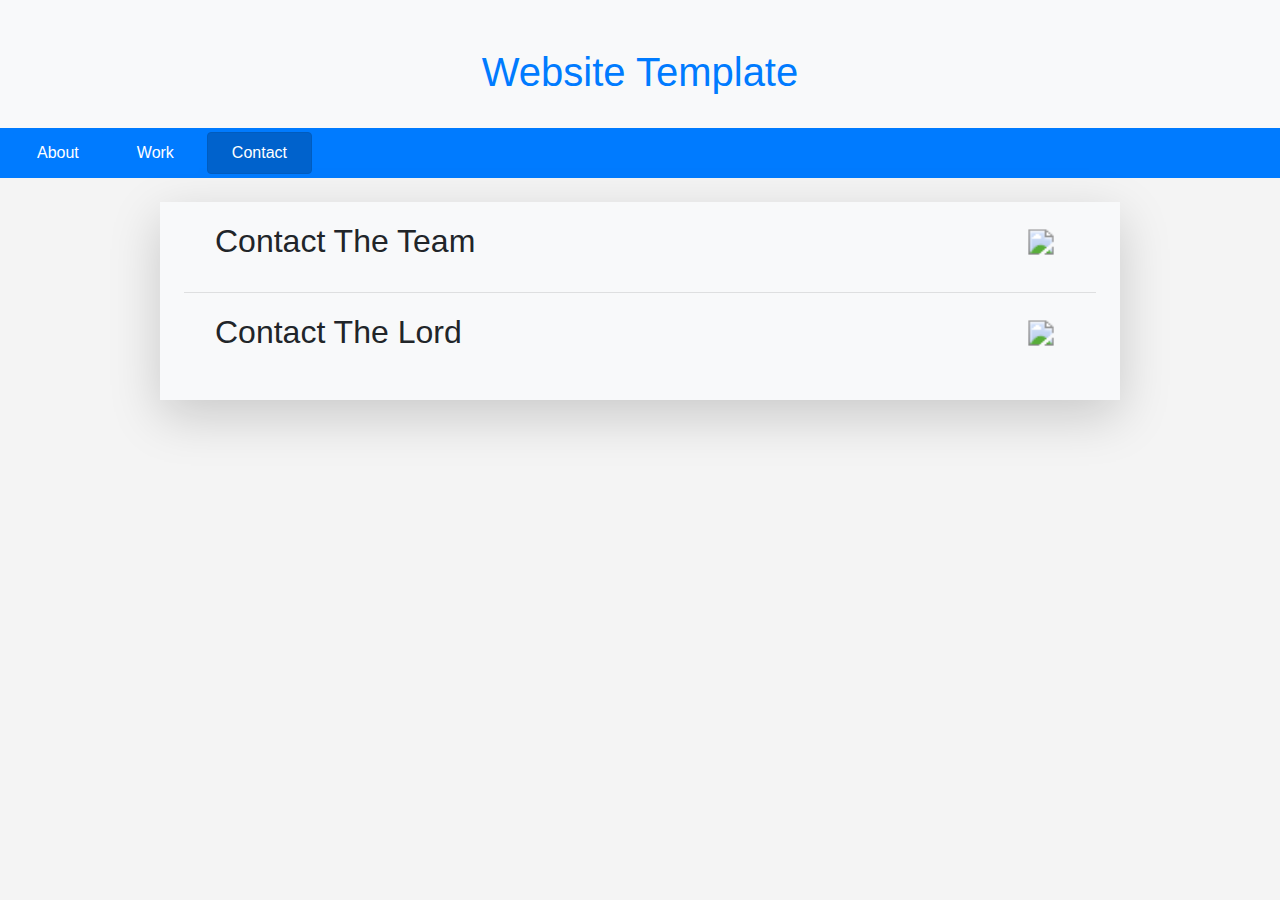
==== contact.html @ ae37c9f3 "Initial commit" ====
<!DOCTYPE html>
<html>
	<head>
		<title>Contact</title>
		<link href="style.css" rel="stylesheet" type="text/css" />
		<link rel="stylesheet" href="https://cdn.jsdelivr.net/npm/bootstrap@4.6.1/dist/css/bootstrap.min.css">
		<script src="https://cdn.jsdelivr.net/npm/jquery@3.6.0/dist/jquery.slim.min.js"></script>
		<script src="https://cdn.jsdelivr.net/npm/bootstrap@4.6.1/dist/js/bootstrap.bundle.min.js"></script>
		<script src="script.js"></script>
	</head>

	<body style="background-color: rgba(244, 244, 244, 1);">
		<div class="container-fluid bg-light pt-5 px-0 d-block">
			<div class="container text-center text-primary pb-3">
				<h1>Website Template</h1>
			</div>
			
			<div class="container-fluid mt-2 px-0 w-100 d-block">
				<ul class="navbar-nav bg-primary pl-1 d-flex flex-row">
					<li class="navbar-item py-1 ml-2">
						<a class="btn btn-primary nav-link px-4" href="/index.html">About</a>
					</li>
					<li class="navbar-item py-1 ml-2">
						<a class="btn btn-primary nav-link px-4" href="/work.html">Work</a>
					</li>
					<li class="navbar-item py-1 ml-2">
						<a class="btn btn-primary nav-link px-4 active" href="/contact.html">Contact</a>
					</li>
				</ul>
			</div>
		</div>

		<div class="container w-75 mt-4 px-4 py-3 bg-light shadow-lg">
			<!-- content header -->
			<div class="container mb-4" style="gap: 60px;">
				<div class="row">
					<div class="col-sm-6">
						<h2 class="w-75 pl-3 pt-1">Contact The Team</h2>
					</div>
					<div class="col-sm-6">
						<a type="button" class="px-3 pt-2" data-toggle="collapse" data-target="#contact" style="transform: scale(1.6); position: relative; left: 85%;"><img src="https://icons.getbootstrap.com/assets/icons/chevron-double-down.svg" ></a>
					</div>
				</div>
			</div>

			<div class="collapse pb-3" id="contact">
				<!-- content body -->
				<div class="container">
					<br>
					<!-- icon container -->
					<div class="container d-flex justify-content-center" style="gap: 45px;">
						<a><img class="img" src="https://icons.getbootstrap.com/assets/icons/github.svg" height="80px" width="80px" ></a>
						<a><img class="img" src="https://icons.getbootstrap.com/assets/icons/twitter.svg" height="80px" width="80px" ></a>
						<a><img class="img" src="https://icons.getbootstrap.com/assets/icons/instagram.svg" height="80px" width="80px" ></a>
					</div>
					<br>
					<hr>
	
					<!-- text content -->
					<div class="lead">
						If you're looking to contact, use the available outlets above, otherwise: feel free to contact using the following email.<br>
						<strong>company@email.com</strong>
					</div>
				</div>
			</div>

			<hr>

			<!-- content header -->
			<div class="container mb-4" style="gap: 60px;">
				<div class="row">
					<!-- 50% unless small which is 100% -->
					<div class="col-sm-6">
						<h2 class="w-75 pl-3 pt-1">Contact The Lord</h2>
					</div>
					<div class="col-sm-6">
						<a type="button" class="px-3 pt-2 justify-content-center" data-toggle="collapse" data-target="#contact2" style="transform: scale(1.6); position: relative; left: 85%;"><img src="https://icons.getbootstrap.com/assets/icons/chevron-double-down.svg" ></a>
					</div>
				</div>
			</div>

			<div class="collapse pb-3" id="contact2">
				<!-- content body -->
				<div class="container">
					<br>
					<!-- icon container -->
					<div class="container d-flex justify-content-center" style="gap: 45px;">
						<a><img class="img" src="https://icons.getbootstrap.com/assets/icons/github.svg" height="80px" width="80px" ></a>
						<a><img class="img" src="https://icons.getbootstrap.com/assets/icons/twitter.svg" height="80px" width="80px" ></a>
						<a><img class="img" src="https://icons.getbootstrap.com/assets/icons/instagram.svg" height="80px" width="80px" ></a>
					</div>
					<br>
					<hr>
	
					<!-- text content -->
					<div class="lead">
						If you're looking to contact, use the available outlets above, otherwise: feel free to contact using the following email.<br>
						<strong>lord.and.saviour@email.com</strong>
					</div>
				</div>
			</div>
		</div>
	</body>
</html>
---- style.css ----
#bsImage {
	transition: transform 0.3s;
}

#bsImage:hover {
	transform: scale(1.15);
}

.work {
	transition: transform 0.3s;
}

.work:hover {
	transform: scale(1.05);
}

.img {
	transition: transform 0.3s;
}

.img:hover {
	transform: scale(1.1);
}

a:hover {
	cursor: pointer;
}
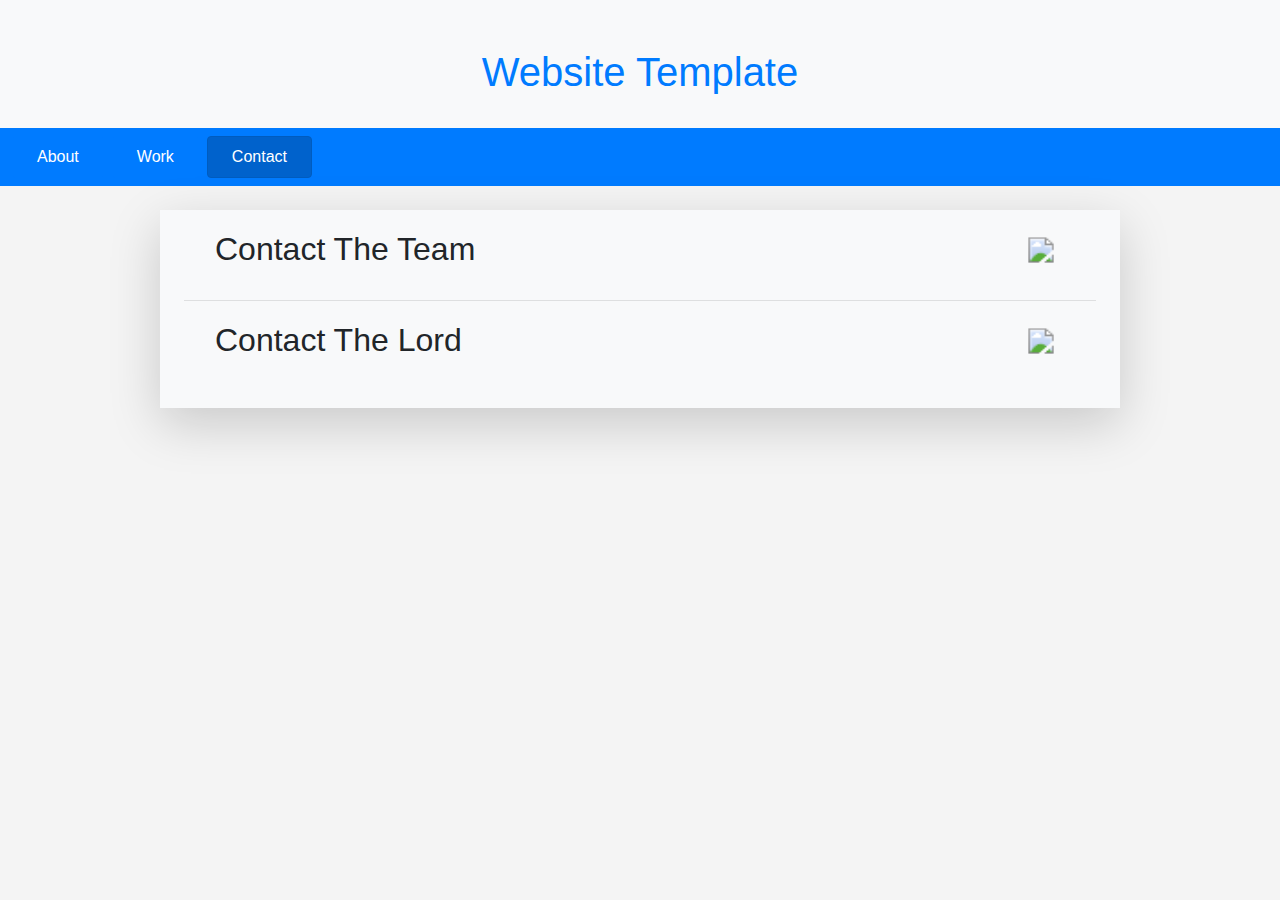
==== commit 6d202329: "Design Updates to contact.html, index.html, work.html" ====
--- a/contact.html
+++ b/contact.html
@@ -17,13 +17,13 @@
 			
 			<div class="container-fluid mt-2 px-0 w-100 d-block">
 				<ul class="navbar-nav bg-primary pl-1 d-flex flex-row">
-					<li class="navbar-item py-1 ml-2">
+					<li class="navbar-item py-2 ml-2">
 						<a class="btn btn-primary nav-link px-4" href="/index.html">About</a>
 					</li>
-					<li class="navbar-item py-1 ml-2">
+					<li class="navbar-item py-2 ml-2">
 						<a class="btn btn-primary nav-link px-4" href="/work.html">Work</a>
 					</li>
-					<li class="navbar-item py-1 ml-2">
+					<li class="navbar-item py-2 ml-2">
 						<a class="btn btn-primary nav-link px-4 active" href="/contact.html">Contact</a>
 					</li>
 				</ul>
